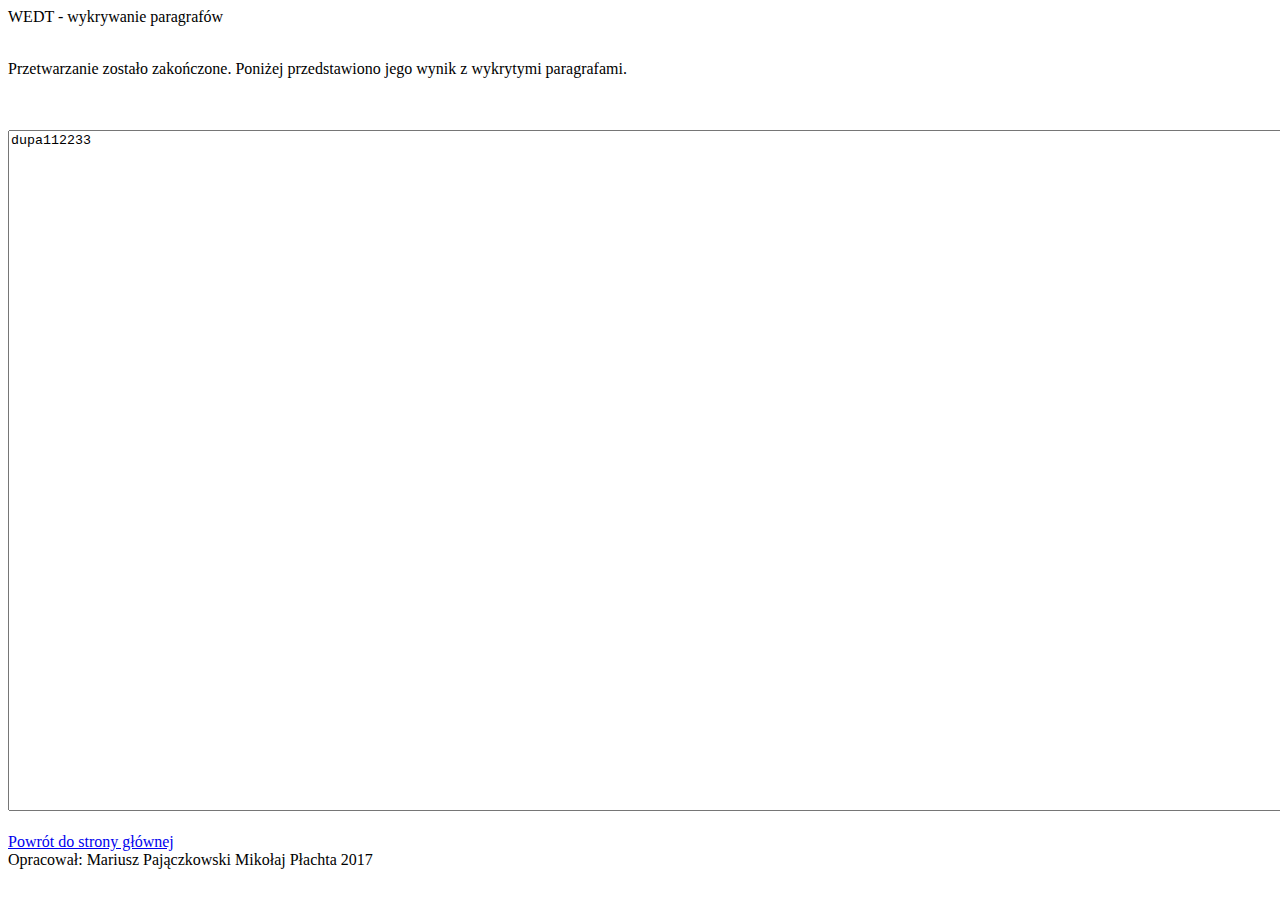
==== src/main/resources/templates/result.html @ 13dc5277 "Dodanie widoków html - początkowy do ładowania pliku oraz końcowy z rezultatem." ====
<!DOCTYPE HTML>
<html xmlns:th="http://www.thymeleaf.org">
<head>
    <title>Getting Started: Serving Web Content</title>
    <meta http-equiv="Content-Type" content="text/html; charset=UTF-8" />
    <link rel="stylesheet" href="styles.css"/>
</head>
<body>
	<div id="header">WEDT - wykrywanie paragrafów</div>
	<div id="fullpage">
		<br/><p>Przetwarzanie zostało zakończone. Poniżej przedstawiono jego wynik z wykrytymi paragrafami.</p><br/><br/>
		<textarea rows="45" cols="200">dupa112233</textarea><br/><br/>
		<a href="/">Powrót do strony głównej</a>
	</div>
    <div id="footer">Opracował: Mariusz Pajączkowski Mikołaj Płachta 2017</div>
</body>
</html>
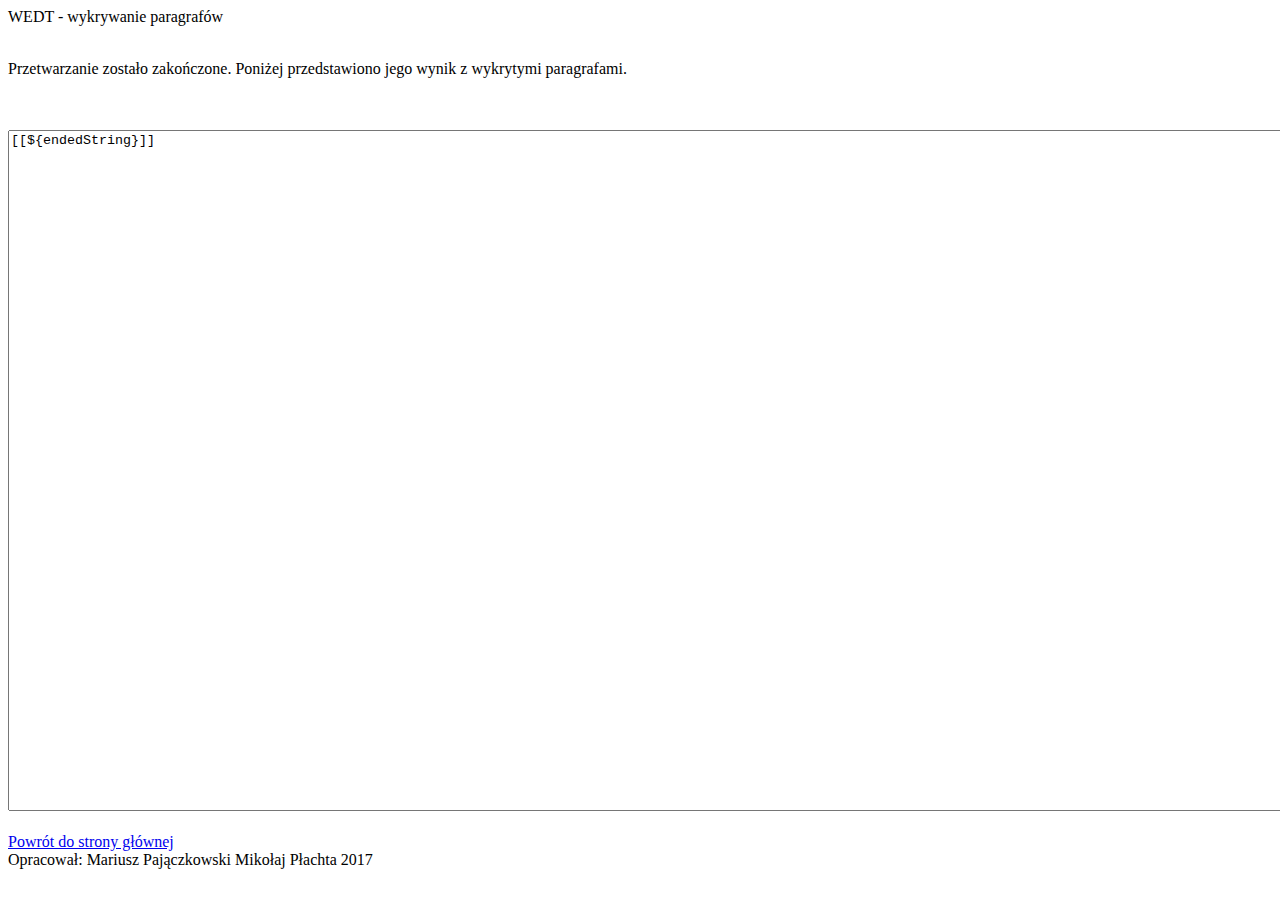
==== commit 1413e7d5: "Implementacja kompletna przetwarzania PDF." ====
--- a/src/main/resources/templates/result.html
+++ b/src/main/resources/templates/result.html
@@ -9,7 +9,7 @@
 	<div id="header">WEDT - wykrywanie paragrafów</div>
 	<div id="fullpage">
 		<br/><p>Przetwarzanie zostało zakończone. Poniżej przedstawiono jego wynik z wykrytymi paragrafami.</p><br/><br/>
-		<textarea rows="45" cols="200">dupa112233</textarea><br/><br/>
+		<textarea rows="45" cols="200" th:inline="text">[[${endedString}]]</textarea><br/><br/>
 		<a href="/">Powrót do strony głównej</a>
 	</div>
     <div id="footer">Opracował: Mariusz Pajączkowski Mikołaj Płachta 2017</div>
